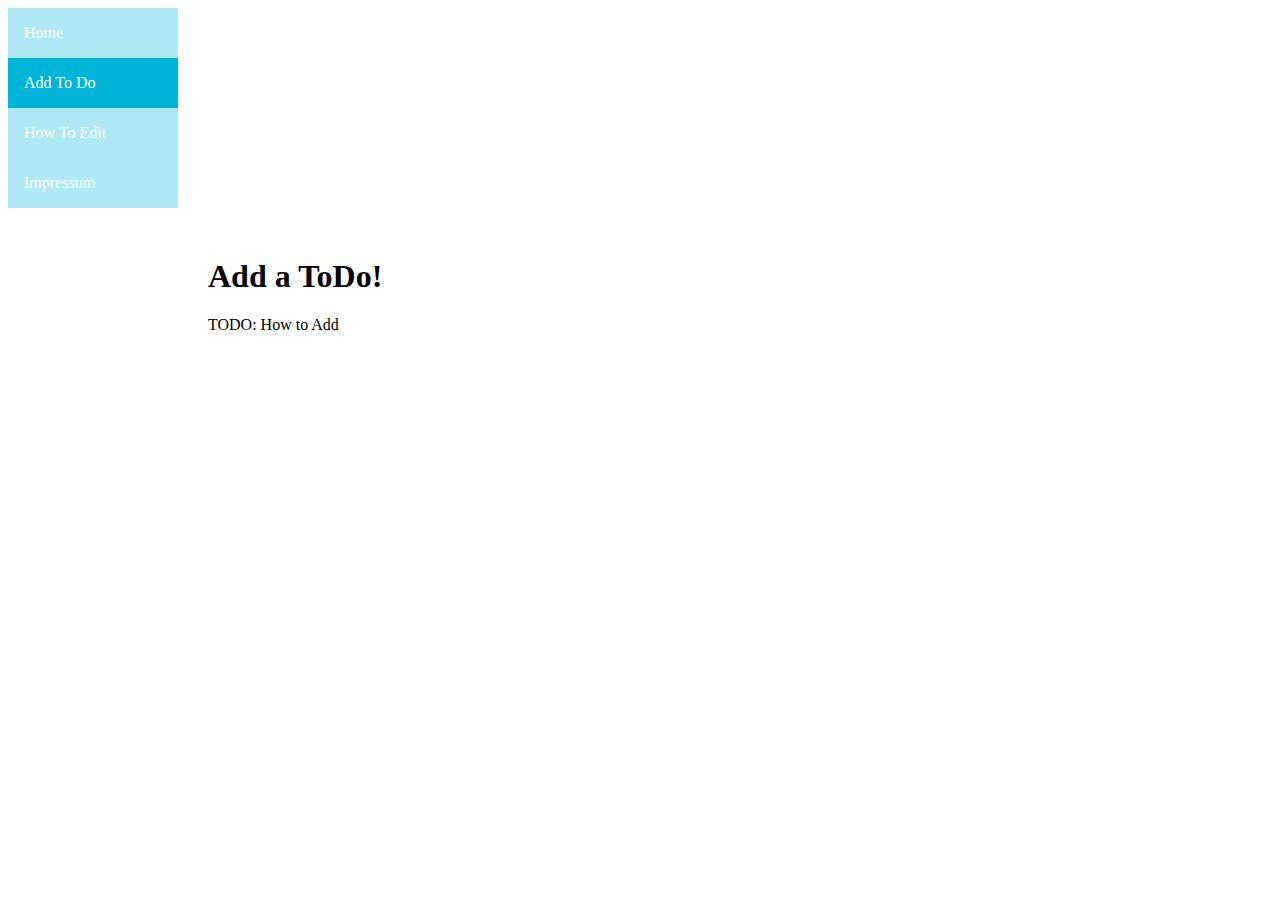
==== html/add_todo.html @ 141d97d8 "Added files" ====
<!doctype html>
<html lang="en">

<head>
    <!-- Required meta tags -->
    <meta charset="utf-8">
    <meta name="viewport" content="width=device-width, initial-scale=1">

    <!-- Bootstrap CSS -->
    <link href="https://cdn.jsdelivr.net/npm/bootstrap@5.0.0-beta3/dist/css/bootstrap.min.css" rel="stylesheet"
        integrity="sha384-eOJMYsd53ii+scO/bJGFsiCZc+5NDVN2yr8+0RDqr0Ql0h+rP48ckxlpbzKgwra6" crossorigin="anonymous">

    <head>
        <link rel="stylesheet" href="../css/stylesheet_navbar.css">
        <link rel="stylesheet" href="../css/stylesheet_todo.css">
        <link rel="stylesheet" href="../css/stylesheet_general.css">
    </head>

    <title>Todo App</title>
</head>

<body>


    <div class="sidebar position-fixed">
        <a href="index.html">Home</a>
        <a class="active" href="add_todo.html">Add To Do</a>
        <a href="how_to_edit_todo.html">How To Edit</a>
        <a href="impressum.html">Impressum</a>
    </div>

    <div class="col right-col">
        <div class="row">
            <div class="d-flex justify-content-center">
                <h1>Add a ToDo!</h1>
            </div>
        </div>

        <div> TODO: How to Add</div>

    </div>






    <!-- Optional JavaScript; choose one of the two! -->

    <!-- Option 1: Bootstrap Bundle with Popper -->
    <script src="https://cdn.jsdelivr.net/npm/bootstrap@5.0.0-beta3/dist/js/bootstrap.bundle.min.js"
        integrity="sha384-JEW9xMcG8R+pH31jmWH6WWP0WintQrMb4s7ZOdauHnUtxwoG2vI5DkLtS3qm9Ekf" crossorigin="anonymous">
    </script>

    <!-- Option 2: Separate Popper and Bootstrap JS -->
    <!--
    <script src="https://cdn.jsdelivr.net/npm/@popperjs/core@2.9.1/dist/umd/popper.min.js" integrity="sha384-SR1sx49pcuLnqZUnnPwx6FCym0wLsk5JZuNx2bPPENzswTNFaQU1RDvt3wT4gWFG" crossorigin="anonymous"></script>
    <script src="https://cdn.jsdelivr.net/npm/bootstrap@5.0.0-beta3/dist/js/bootstrap.min.js" integrity="sha384-j0CNLUeiqtyaRmlzUHCPZ+Gy5fQu0dQ6eZ/xAww941Ai1SxSY+0EQqNXNE6DZiVc" crossorigin="anonymous"></script>
    -->
</body>

</html>
---- css/stylesheet_navbar.css ----
/* General styling of sidebar */
.sidebar {
    padding: 0;
    top: 0;
    width: 170px;
    background-color: #ADE8F4;
    height: 100%;
}

/* Styling of the single list items */
.sidebar a {
    display: block;
    border: 10px;
    color: white;
    padding: 16px;
    font-weight: 500;
    text-decoration: none;
}

/* Styling of the currently active list item*/
.sidebar a.active {
    background-color: #00B4D8;
    color: white;
}

/* Styling mouse hover */
.sidebar a:hover:not(.active) {
    background-color: #0096C7;
    color: white;
}

/* Page content. The value of the margin-left property should match the value of the sidebar's width property */
div.content {
    margin-left: 200px;
    padding: 1px 16px;
    height: 1000px;
}

/* Convert sidebar to topbar if screen gets too small */
@media screen and (max-width: 700px) {
    .sidebar {
        width: 100%;
        height: auto;
        position: relative;
    }

    .sidebar a {
        float: left;
    }

    div.content {
        margin-left: 0;
    }
}
---- css/stylesheet_todo.css ----
/* Styling for TODO Item*/

.todo-container {
    border-radius: 15px;
    background: #ADE8F4;
    min-width: 400px;

}

.todo-text {
    font-size: 20px;

}

.todo-deadline {
    font-style: italic;
    font-size: 16px;
}

.todo-progress {
    font-weight: bold;
    color: #F48C06;
}

.btn {
    color: white;
}
---- css/stylesheet_general.css ----
/* General styling */

.right-col {
    margin-top: 100px;

}


@media only screen and (min-width: 700px) {
    .right-col {
        margin-left: 200px;
        margin-top: 50px;
        margin-right: 20px;
    }

}
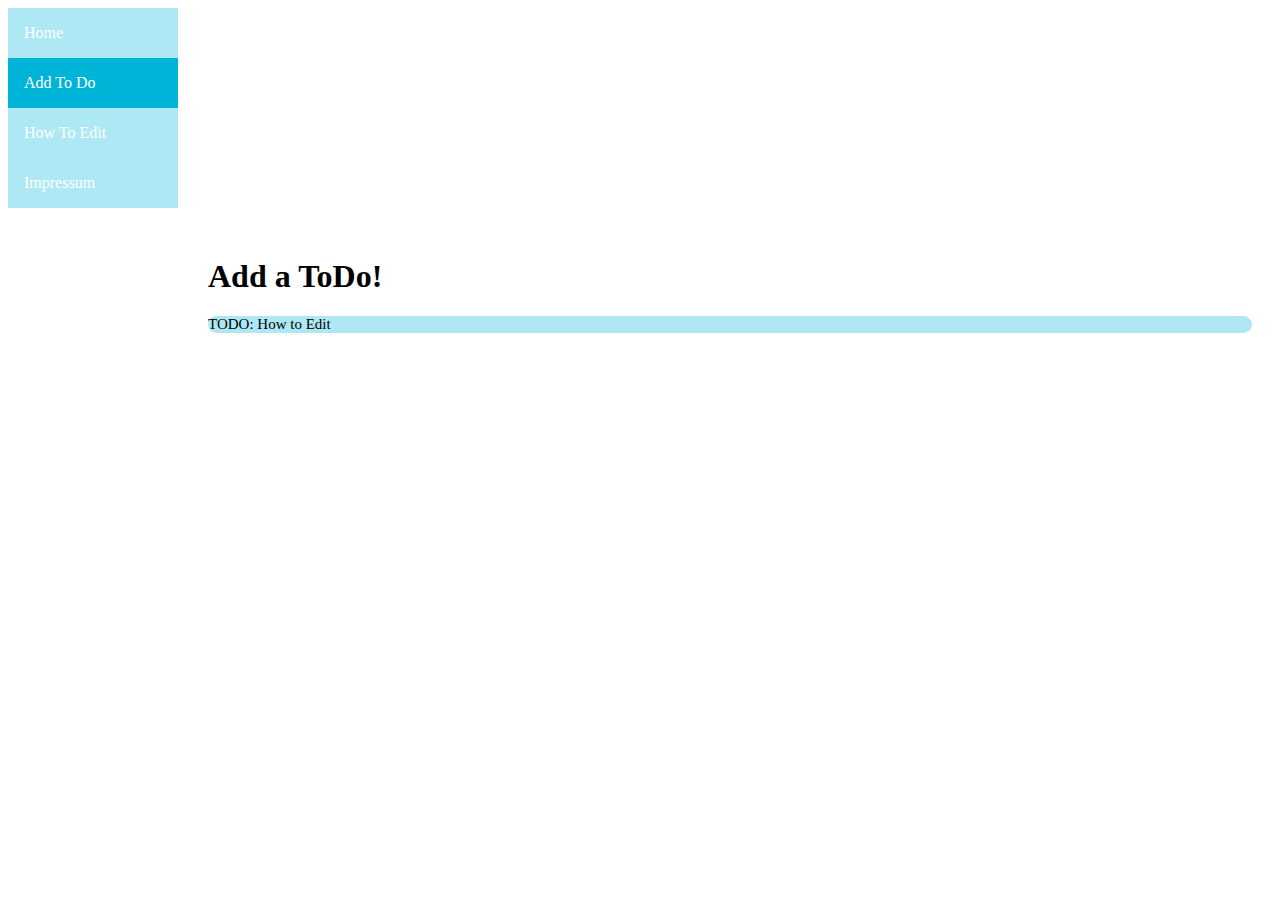
==== commit 250d15a2: "Little style changes" ====
--- a/html/add_todo.html
+++ b/html/add_todo.html
@@ -5,7 +5,6 @@
     <!-- Required meta tags -->
     <meta charset="utf-8">
     <meta name="viewport" content="width=device-width, initial-scale=1">
-
     <!-- Bootstrap CSS -->
     <link href="https://cdn.jsdelivr.net/npm/bootstrap@5.0.0-beta3/dist/css/bootstrap.min.css" rel="stylesheet"
         integrity="sha384-eOJMYsd53ii+scO/bJGFsiCZc+5NDVN2yr8+0RDqr0Ql0h+rP48ckxlpbzKgwra6" crossorigin="anonymous">
@@ -14,14 +13,14 @@
         <link rel="stylesheet" href="../css/stylesheet_navbar.css">
         <link rel="stylesheet" href="../css/stylesheet_todo.css">
         <link rel="stylesheet" href="../css/stylesheet_general.css">
+        <link rel="stylesheet" href="../css/stylesheet_addToDo.css">
     </head>
 
     <title>Todo App</title>
 </head>
 
 <body>
-
-
+    <!-- Navbar -->
     <div class="sidebar position-fixed">
         <a href="index.html">Home</a>
         <a class="active" href="add_todo.html">Add To Do</a>
@@ -29,24 +28,19 @@
         <a href="impressum.html">Impressum</a>
     </div>
 
+    <!-- Page Content -->
     <div class="col right-col">
         <div class="row">
             <div class="d-flex justify-content-center">
                 <h1>Add a ToDo!</h1>
             </div>
         </div>
-
-        <div> TODO: How to Add</div>
-
+        <div class="flex-row align-items-center border p-4 add-todo">
+            <div> TODO: How to Edit</div>
+        </div>
     </div>
 
-
-
-
-
-
     <!-- Optional JavaScript; choose one of the two! -->
-
     <!-- Option 1: Bootstrap Bundle with Popper -->
     <script src="https://cdn.jsdelivr.net/npm/bootstrap@5.0.0-beta3/dist/js/bootstrap.bundle.min.js"
         integrity="sha384-JEW9xMcG8R+pH31jmWH6WWP0WintQrMb4s7ZOdauHnUtxwoG2vI5DkLtS3qm9Ekf" crossorigin="anonymous">
--- a/css/stylesheet_todo.css
+++ b/css/stylesheet_todo.css
@@ -4,7 +4,6 @@
     border-radius: 15px;
     background: #ADE8F4;
     min-width: 400px;
-
 }
 
 .todo-text {
--- a/css/stylesheet_general.css
+++ b/css/stylesheet_general.css
@@ -13,4 +13,11 @@
         margin-right: 20px;
     }
 
+}
+
+.impressum{
+    border-radius: 15px;
+    background: #ADE8F4;
+    min-width: 400px;
+    font-size: 15px;
 }--- a/css/stylesheet_addToDo.css
+++ b/css/stylesheet_addToDo.css
@@ -0,0 +1,6 @@
+.add-todo{
+    border-radius: 15px;
+    background: #ADE8F4;
+    min-width: 400px;
+    font-size: 15px;
+}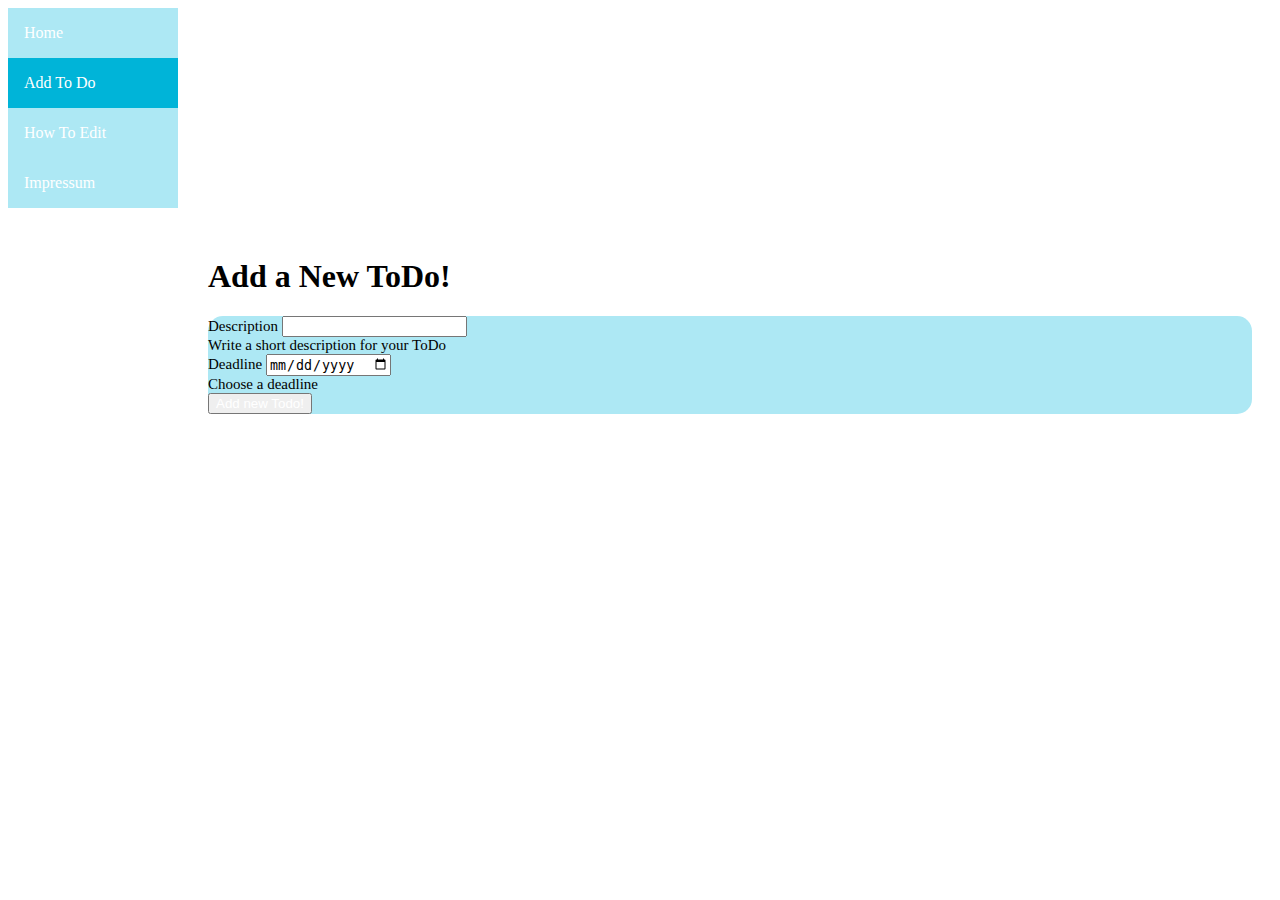
==== commit 5a8e9ea1: "Update add_todo.html" ====
--- a/html/add_todo.html
+++ b/html/add_todo.html
@@ -32,11 +32,23 @@
     <div class="col right-col">
         <div class="row">
             <div class="d-flex justify-content-center">
-                <h1>Add a ToDo!</h1>
+                <h1>Add a New ToDo!</h1>
             </div>
         </div>
         <div class="flex-row align-items-center border p-4 add-todo">
-            <div> TODO: How to Edit</div>
+            <form>
+                <div class="mb-3">
+                  <label for="ToDo-Description" class="form-label">Description</label>
+                  <input type="text" class="form-control" id="ToDo-Description">
+                  <div id="descriptionHelp" class="form-text">Write a short description for your ToDo</div>
+                </div>
+                <div class="mb-3">
+                  <label for="deadline" class="form-label">Deadline</label>
+                  <input type="date" class="form-control" id="deadline">
+                  <div id="date" class="form-text">Choose a deadline</div>
+                </div>
+                <button type="submit" class="btn btn-primary">Add new Todo!</button>
+              </form>
         </div>
     </div>
 
